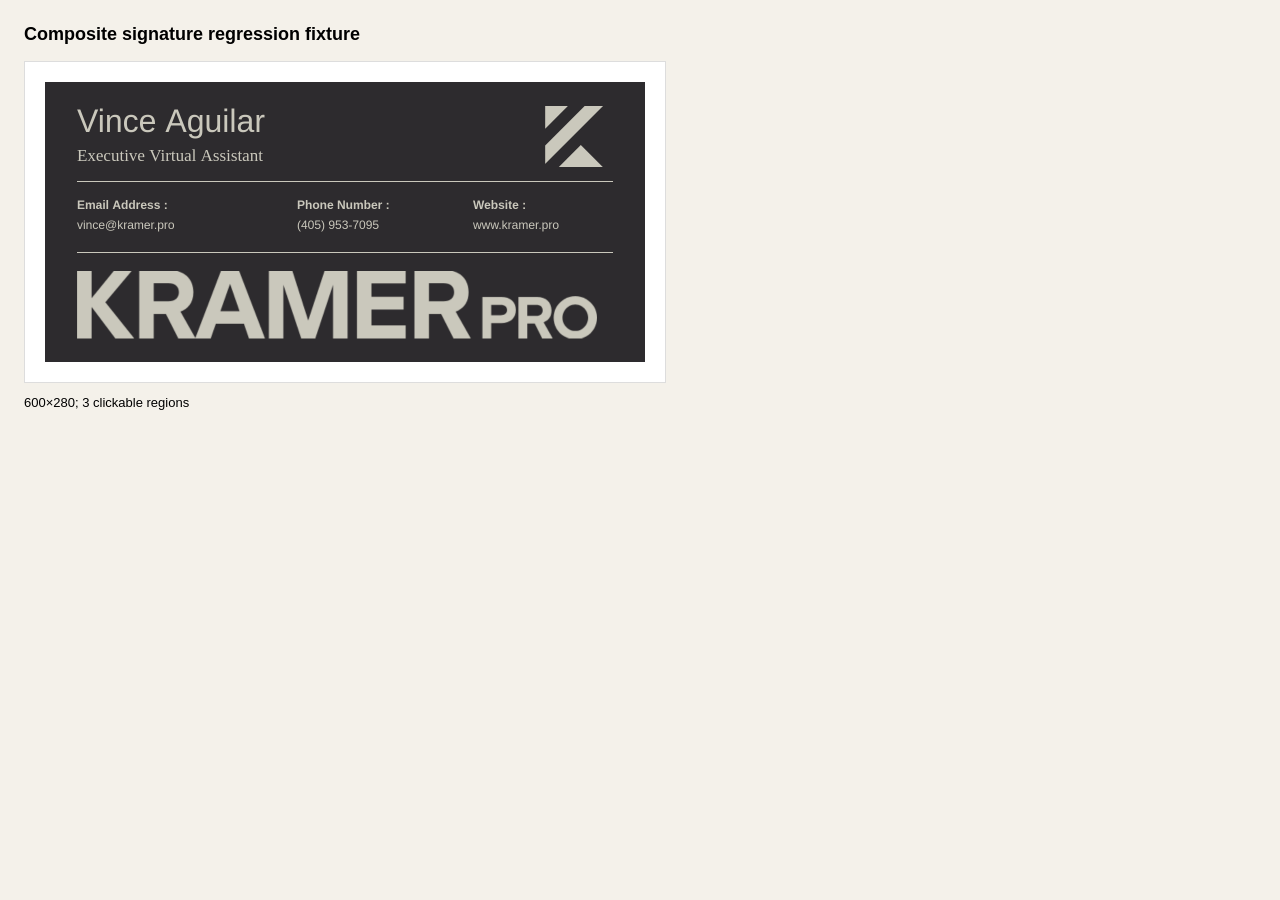
==== test/render-fixture.html @ 0f264946 "Initial Kramer Pro Signature App V2" ====
<!doctype html>
<html lang="en">
<head>
  <meta charset="utf-8">
  <meta name="viewport" content="width=device-width, initial-scale=1">
  <title>Kramer Pro render fixture</title>
  <style>
    body { margin: 24px; background: #f4f1ea; font-family: Arial, sans-serif; }
    main { width: min-content; }
    h1 { margin: 0 0 16px; font-size: 18px; }
    #preview { background: white; padding: 20px; border: 1px solid #ddd; }
    #status { margin: 12px 0 0; font-size: 13px; }
  </style>
</head>
<body>
  <main>
    <h1>Composite signature regression fixture</h1>
    <div id="preview"></div>
    <p id="status">Rendering…</p>
  </main>
  <script type="module" src="render-fixture.js"></script>
</body>
</html>
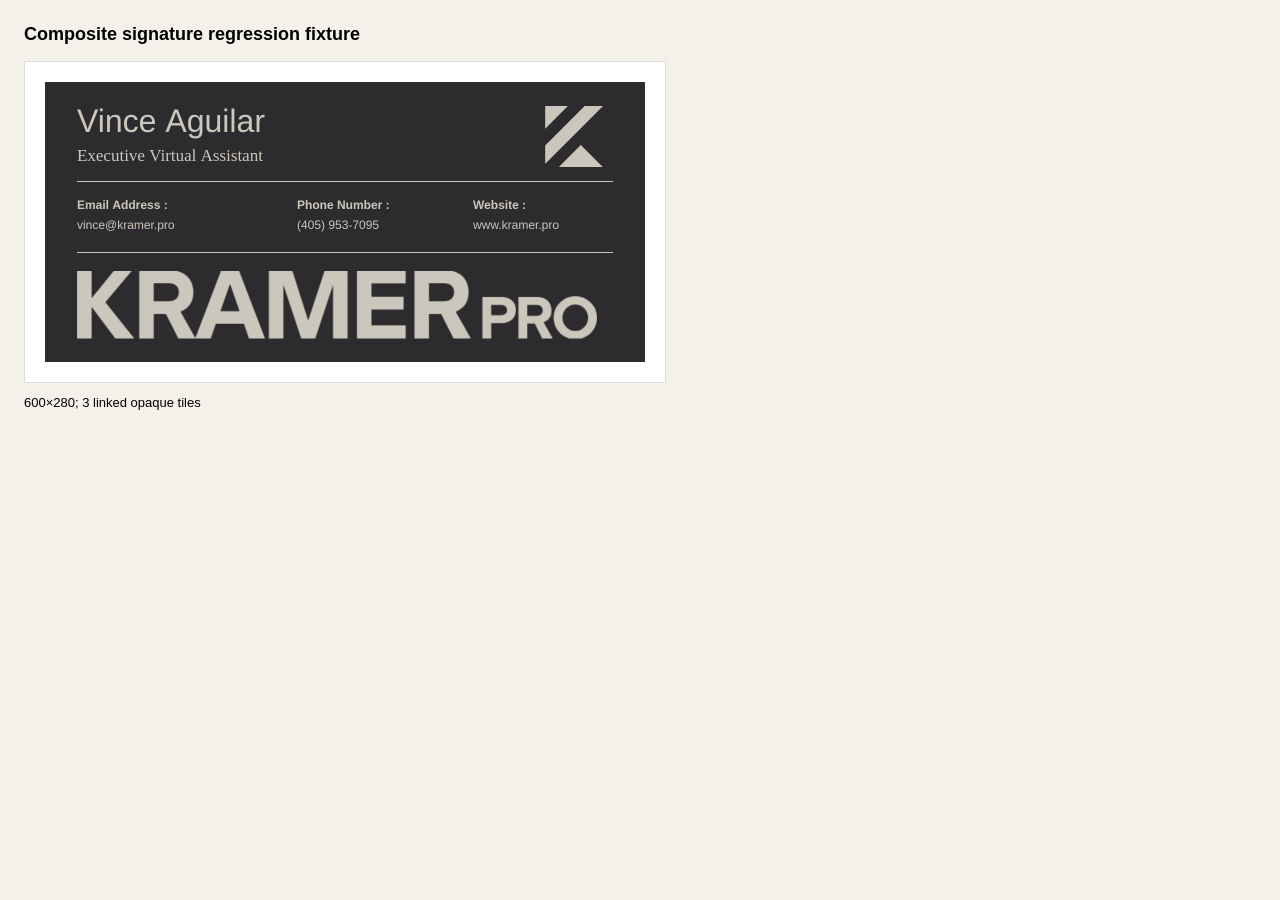
==== commit 3886e761: "Polish client-facing app copy" ====
--- a/test/render-fixture.html
+++ b/test/render-fixture.html
@@ -16,7 +16,7 @@
   <main>
     <h1>Composite signature regression fixture</h1>
     <div id="preview"></div>
-    <p id="status">Rendering…</p>
+    <p id="status">Rendering...</p>
   </main>
   <script type="module" src="render-fixture.js"></script>
 </body>
